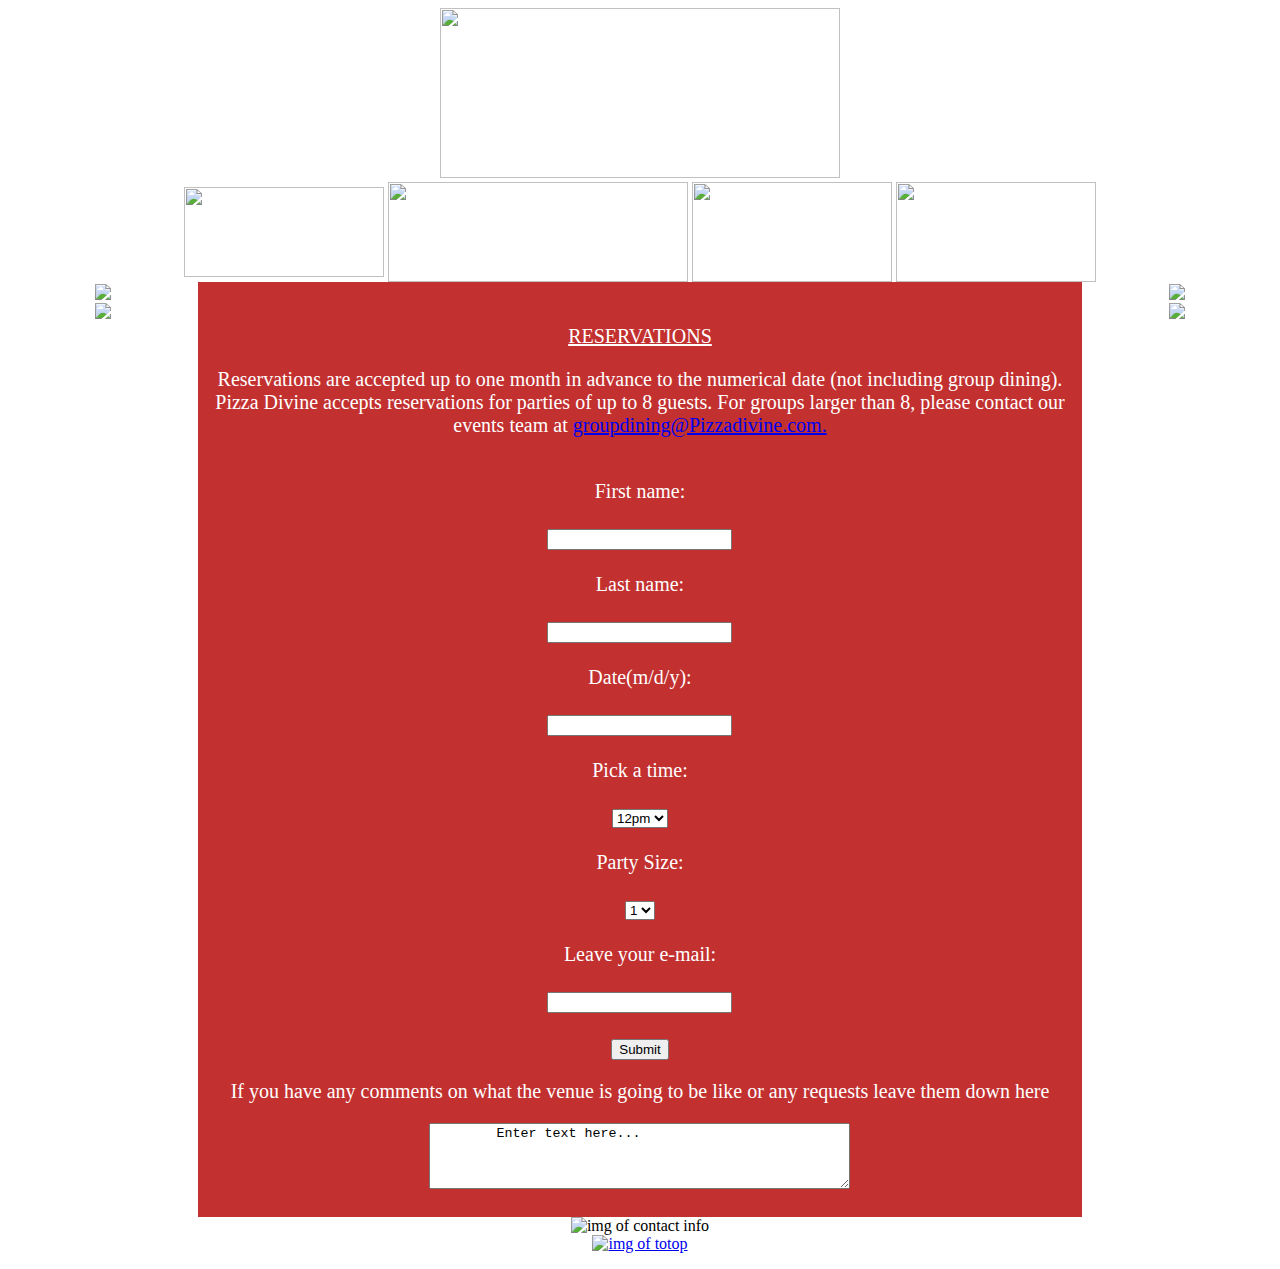
==== events.html @ 1756d52e "first" ====
<!DOCTYPE html>
<html>
<head>
	<link href="style1.css" rel="stylesheet" type="text/css">
	<link rel="icon" href="pizzaicon.png">
</head>

<body>
	<a name="top"></a>

	<div id="head">
		<header>
		
		<a href="index.html"><img src="pizzadivinelogo.jpg" align="bottom" height="170px" width="400px"></a><br>
		<a href="index.html"><img src="home.jpg" align="middle" height="90px" width="200px"></a>
		<a href="ourstory.html"><img src="ourstory.jpg" align="middle" height="100px" width="300px"></a>
		<a href="events.html"><img src="events.jpg" align="top" height="100px" width="200px"></a>
		<a href="menu.html"><img src="menu.jpg" align="middle" height="100px" width="200px"></a>
		
	
		</header>
		<aside style="display:table-cell; vertical-align:middle; text-align:center">
				<img src="pizza1.jpg"  align="center" height="400px">
				<br>
				<img src="pizza2.jpg"  align="center" height="400px" >
		</aside>
	</div>	
		
	<main >
	<div id="story">
	<br>
	<p><u>	RESERVATIONS</u></p>
		<p>Reservations are accepted up to one month in advance to the numerical date (not including group dining). Pizza Divine accepts reservations for parties of up to 8 guests. For groups larger than 8, please contact our events team at <a href="mailto:?Subject=Hello%20again" target="_top">groupdining@Pizzadivine.com.</a></p>
	<br>
	<form id="form">
	<label for="fname">First name:</label><br><br>
	<input type="text" id="fname" name="fname" value=""><br><br>
	
	<label for="lname">Last name:</label><br><br>
	<input type="text" id="lname" name="lname" value=""><br><br>
	
	<label for="date">Date(m/d/y):</label><br><br>
	<input type="numerical" id="date" name="date" value=""><br><br>
	
	<label for="time">Pick a time:</label><br><br>
	<select id="time" name="time">
    <option value="12">12pm</option>
    <option value="1">1pm</option>
    <option value="2">2pm</option>
    <option value="3">3pm</option>
	<option value="4">4pm</option>
    <option value="5">5pm</option>
    <option value="6">6pm</option>
	<option value="7">7pm</option>
    <option value="8">8pm</option>
    <option value="9">9pm</option>
	<option value="10">10pm</option>
	</select><br><br>
	
	<label for="party">Party Size:</label><br><br>
	<select id="party" name="party">
    <option value="1">1</option>
    <option value="2">2</option>
    <option value="3">3</option>
	<option value="4">4</option>
    <option value="5">5</option>
    <option value="6">6</option>
	<option value="7">7</option>
    <option value="8">8</option>
    </select>
	<br>
	<br>
	<label for="email">Leave your e-mail:</label><br><br>
	<input type="text" id="email" name="email" value=""><br><br>
	<input type="submit" value="Submit">
	
</form>

	<p>If you have any comments on what the venue is going to be like or any requests leave them down here</p>
	<textarea rows="4" cols="50" name="comment" form="form">
	Enter text here...</textarea>
	<br><br>
	</div>	
	</main>
			
	<div id="right" style="display:table-cell; vertical-align:middle; text-align:center">
		<img src="pizza3.jpg" align="center" height="400px" >
		<br>
		<img src="pizza1.jpg" align="center" height="400px">
	</div>		
	
		<footer >
		<p>
			<img src="contactinfo.jpg" alt="img of contact info">
			<br>
			<a href="#top"><img src="totop.jpg" alt="img of totop"></a>
		</p>
		</footer>
	
</body>
</html>
---- style1.css ----
#head{
	float:center;
	margin-bottom:auto;
	white-space: nowrap;
	text-align: center;
	box-sizing: border-box;
	clear:both;
}	
main{
	
	width:70%;
	float:left;
	box-sizing: border-box;
	text-align: center;
	vertical-align: bottom;
	z-index:1;
	display:table;
	z-index:1
}

aside{
	
	width:15%;
	height:100%;
	clear:left;
	float:left;
	box-sizing: border-box;
	z-index:-1;
}

#right{
	position: relative;
	display: block;
	width:15%;
	height:100%;
	clear:right;
	float:right;
	box-sizing: border-box;
	z-index:-1;
}

footer{
	
	text-align:center;
	clear:both;
	float:center;
}

#story{
	color:white;
	font-size:20px;
	background-color:#c23030;
	font-family:"Lucida Console";
}
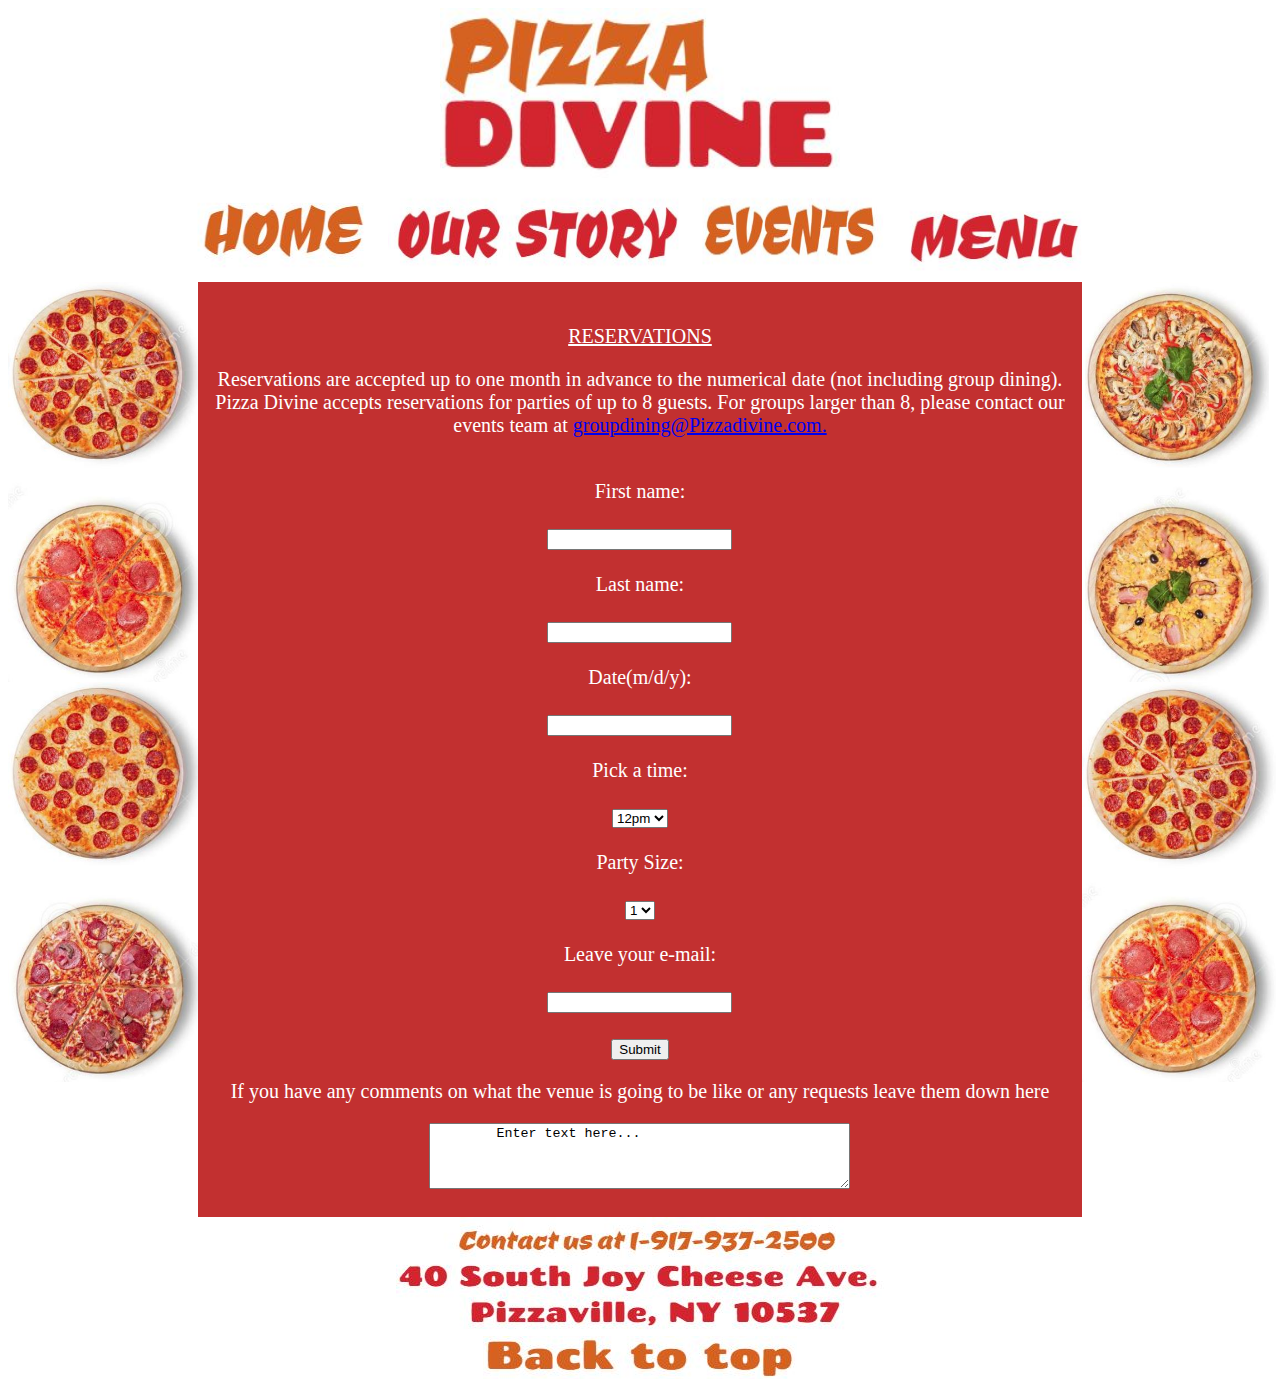
==== commit 7d59e8a7: "final hopefully" ====
--- a/events.html
+++ b/events.html
@@ -12,18 +12,17 @@
 	<div id="head">
 		<header>
 		
-		<a href="index.html"><img src="pizzadivinelogo.jpg" align="bottom" height="170px" width="400px"></a><br>
-		<a href="index.html"><img src="home.jpg" align="middle" height="90px" width="200px"></a>
-		<a href="ourstory.html"><img src="ourstory.jpg" align="middle" height="100px" width="300px"></a>
-		<a href="events.html"><img src="events.jpg" align="top" height="100px" width="200px"></a>
-		<a href="menu.html"><img src="menu.jpg" align="middle" height="100px" width="200px"></a>
-		
+		<a href="index.html"><img src="pizzadivinelogo.JPG" align="bottom" height="170px" width="400px"></a><br>
+		<a href="index.html"><img src="home.JPG" align="middle" height="90px" width="200px"></a>
+		<a href="ourstory.html"><img src="ourstory.JPG" align="middle" height="100px" width="300px"></a>
+		<a href="events.html"><img src="events.JPG" align="top" height="100px" width="200px"></a>
+		<a href="menu.html"><img src="menu.JPG" align="middle" height="100px" width="200px"></a>
 	
 		</header>
 		<aside style="display:table-cell; vertical-align:middle; text-align:center">
-				<img src="pizza1.jpg"  align="center" height="400px">
+				<img src="pizza1.JPG"  align="center" height="400px">
 				<br>
-				<img src="pizza2.jpg"  align="center" height="400px" >
+				<img src="pizza2.JPG"  align="center" height="400px" >
 		</aside>
 	</div>	
 		
@@ -85,16 +84,16 @@
 	</main>
 			
 	<div id="right" style="display:table-cell; vertical-align:middle; text-align:center">
-		<img src="pizza3.jpg" align="center" height="400px" >
+		<img src="pizza3.JPG" align="center" height="400px" >
 		<br>
-		<img src="pizza1.jpg" align="center" height="400px">
+		<img src="pizza1.JPG" align="center" height="400px">
 	</div>		
 	
 		<footer >
 		<p>
-			<img src="contactinfo.jpg" alt="img of contact info">
+			<img src="contactinfo.JPG" alt="img of contact info">
 			<br>
-			<a href="#top"><img src="totop.jpg" alt="img of totop"></a>
+			<a href="#top"><img src="totop.JPG" alt="img of totop"></a>
 		</p>
 		</footer>
 	
